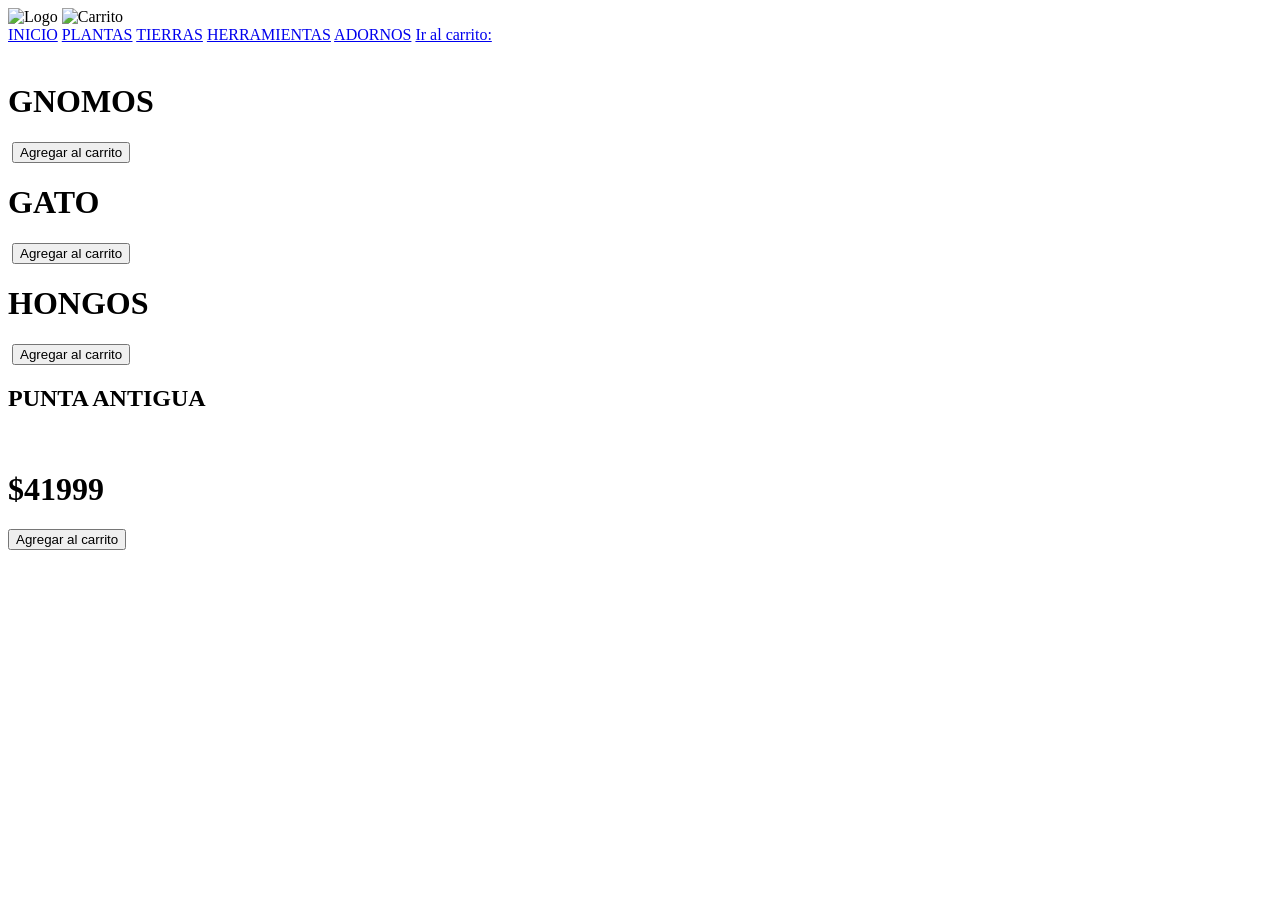
==== adornos.html @ 59104b5a "Add files via upload" ====
<!DOCTYPE html>
<html lang="en">
<head>
    <meta charset="UTF-8">
    <meta http-equiv="X-UA-Compatible" content="IE=edge">
    <meta name="viewport" content="width=device-width, initial-scale=1.0">
    <title>Curlden</title>
    <link rel="stylesheet" href="assets/style.css">
    <link rel="stylesheet" href="assets/node_modules/bootstrap/dist/css/bootstrap.min.css">
</head>
<body>
<div>
    <header>
        <img src="imagenes/banner.jpeg" alt="Logo" class="foto1">
        <img src="imagenes/carrito.png" alt="Carrito" class="foto2">
        <nav>
            <a href="index.html" class="inicio">INICIO</a>
            <a href="plantas.html" class="plantas">PLANTAS</a>
            <a href="tierras.html" class="tierras">TIERRAS</a>
            <a href="herramientas.html" class="herramientas">HERRAMIENTAS</a>
            <a href="adornos.html" class="adornos">ADORNOS</a>
            <a href="carrito.html" class="carrito">Ir al carrito:</a>
        </nav>
    </header>
</div>
<div>
    <img src="imagenes/adornosjardin.png" class="fadornos" alt="">
</div>
<div class="tarjeta22">
    <h1 class="nom8"><strong>GNOMOS</strong></h1>
    <img src="imagenes/gnomos.jpeg" class="pro22" alt="">
    <button onclick="agregarAlCarrito(25)" class="btn-carrito">Agregar al carrito</button>
</div>
<div class="tarjeta23">
    <h1 class="nom9"><strong>GATO</strong></h1>
    <img src="imagenes/gatoceramica.jpeg" class="pro23" alt="">
    <button onclick="agregarAlCarrito(26)" class="btn-carrito">Agregar al carrito</button>
</div>
<div class="tarjeta24">
    <h1 class="nom8"><strong>HONGOS</strong></h1>
    <img src="imagenes/hongos.jpeg" class="pro24" alt="">
    <button onclick="agregarAlCarrito(27)" class="btn-carrito">Agregar al carrito</button>
</div>
<div class="tarjeta25">
    <h2 class="nom10"><strong>PUNTA ANTIGUA</strong></h2>
    <img src="imagenes/antiguedad.png" class="pro25" alt="">
    <h1 class="texto12"><strong>$41999</strong></h1>
    <button onclick="agregarAlCarrito(28)" class="btn-carrito">Agregar al carrito</button>
</div>

<script src="assets/node_modules/bootstrap/dist/js/bootstrap.bundle.min.js"></script>

<script src="ScriptCatalogo.js"></script>

</body>
</html>
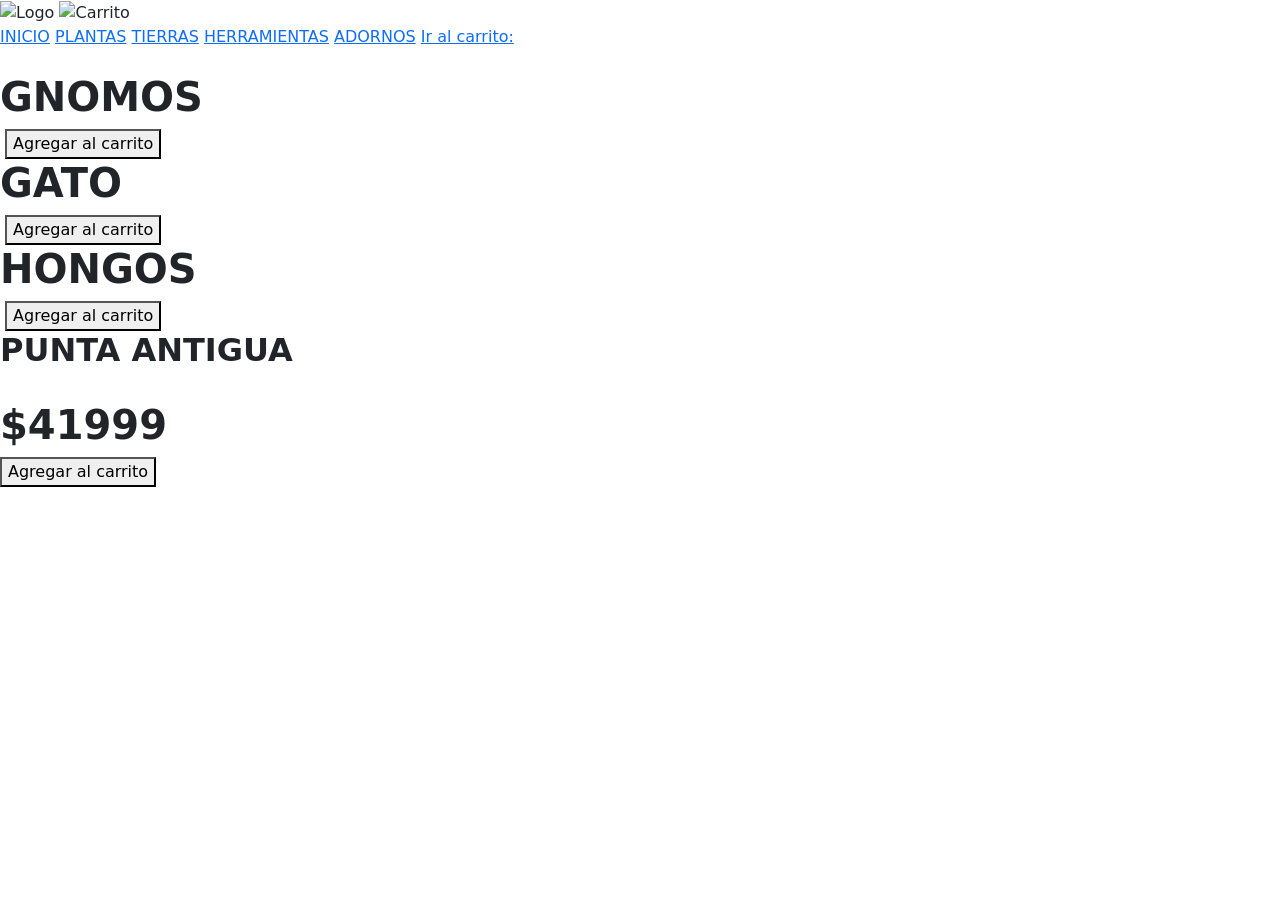
==== commit 6bdb90ce: "Update adornos.html" ====
--- a/adornos.html
+++ b/adornos.html
@@ -7,6 +7,8 @@
     <title>Curlden</title>
     <link rel="stylesheet" href="assets/style.css">
     <link rel="stylesheet" href="assets/node_modules/bootstrap/dist/css/bootstrap.min.css">
+    <link href="https://cdn.jsdelivr.net/npm/bootstrap@5.0.2/dist/css/bootstrap.min.css" rel="stylesheet" integrity="sha384-EVSTQN3/azprG1Anm3QDgpJLIm9Nao0Yz1ztcQTwFspd3yD65VohhpuuCOmLASjC" crossorigin="anonymous">
+
 </head>
 <body>
 <div>
@@ -49,6 +51,8 @@
 </div>
 
 <script src="assets/node_modules/bootstrap/dist/js/bootstrap.bundle.min.js"></script>
+<script src="https://cdn.jsdelivr.net/npm/bootstrap@5.0.2/dist/js/bootstrap.bundle.min.js" integrity="sha384-MrcW6ZMFYlzcLA8Nl+NtUVF0sA7MsXsP1UyJoMp4YLEuNSfAP+JcXn/tWtIaxVXM" crossorigin="anonymous"></script>
+
 
 <script src="ScriptCatalogo.js"></script>
 
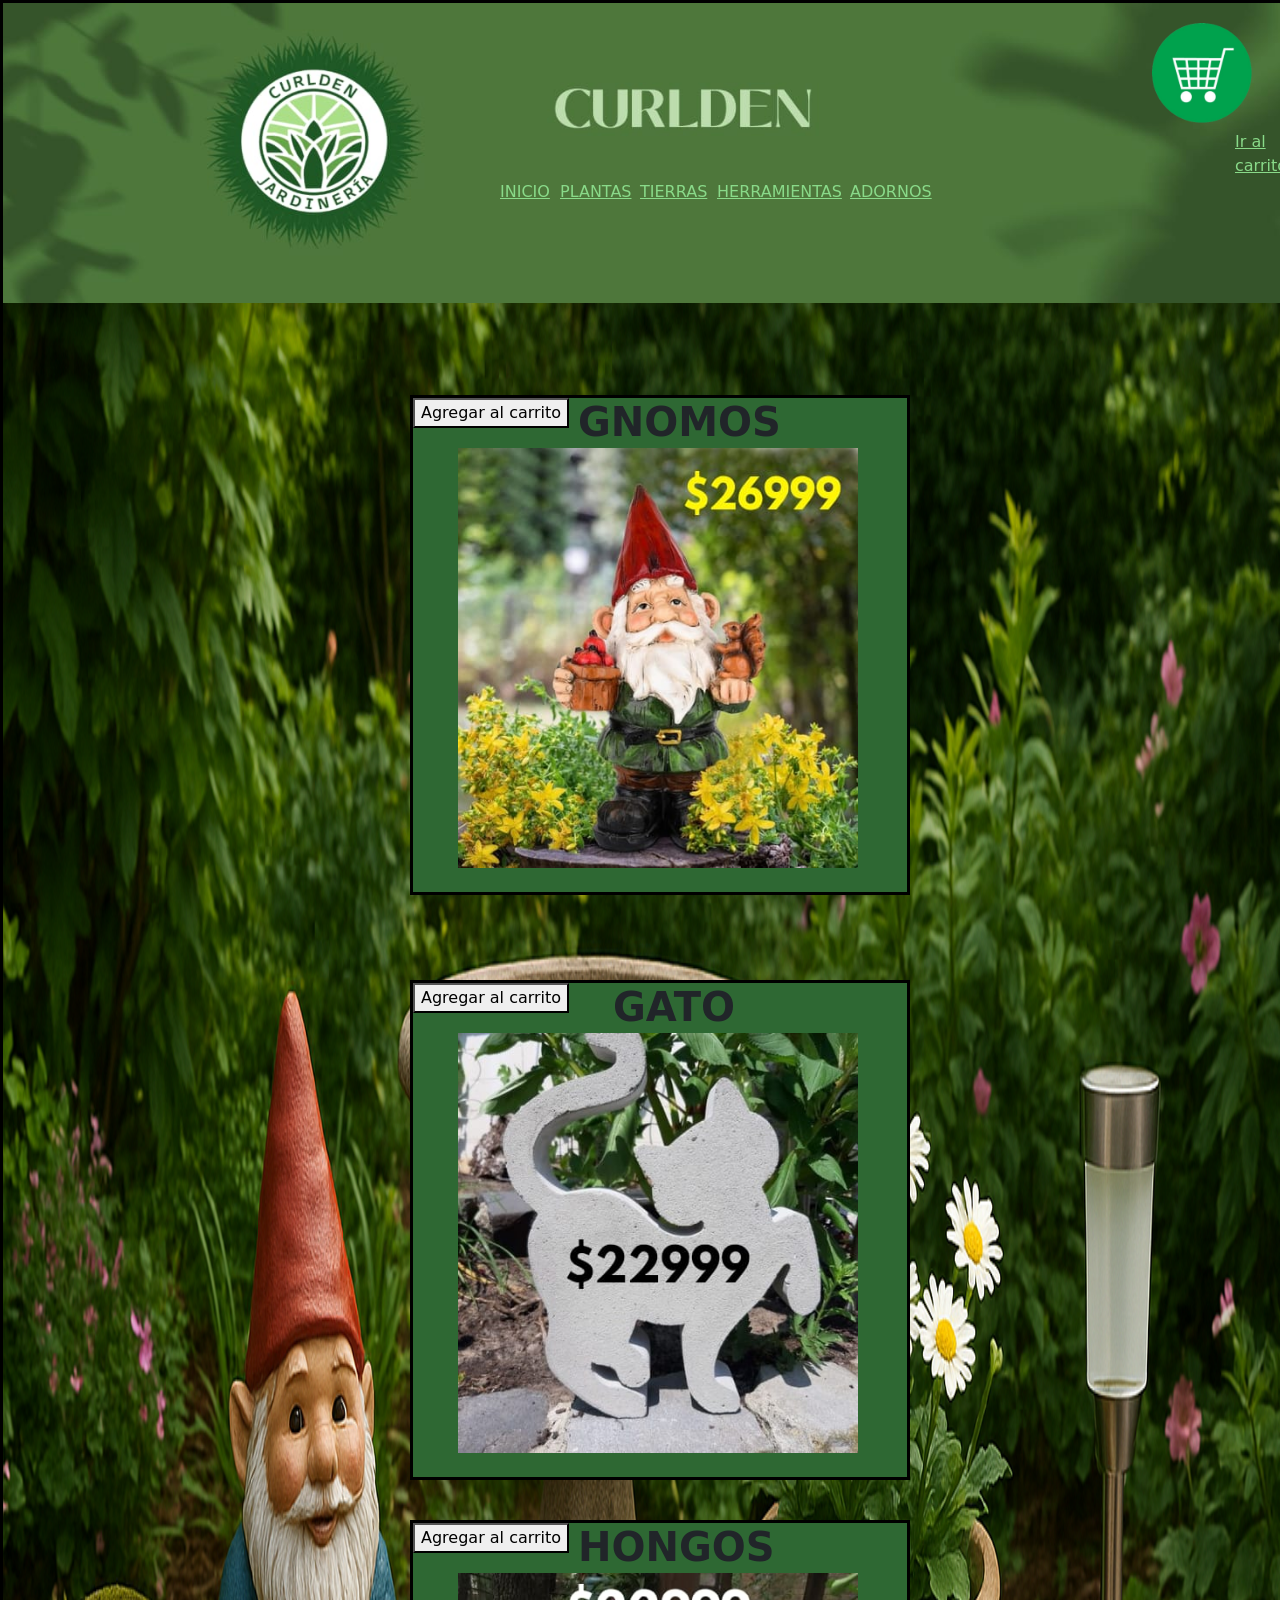
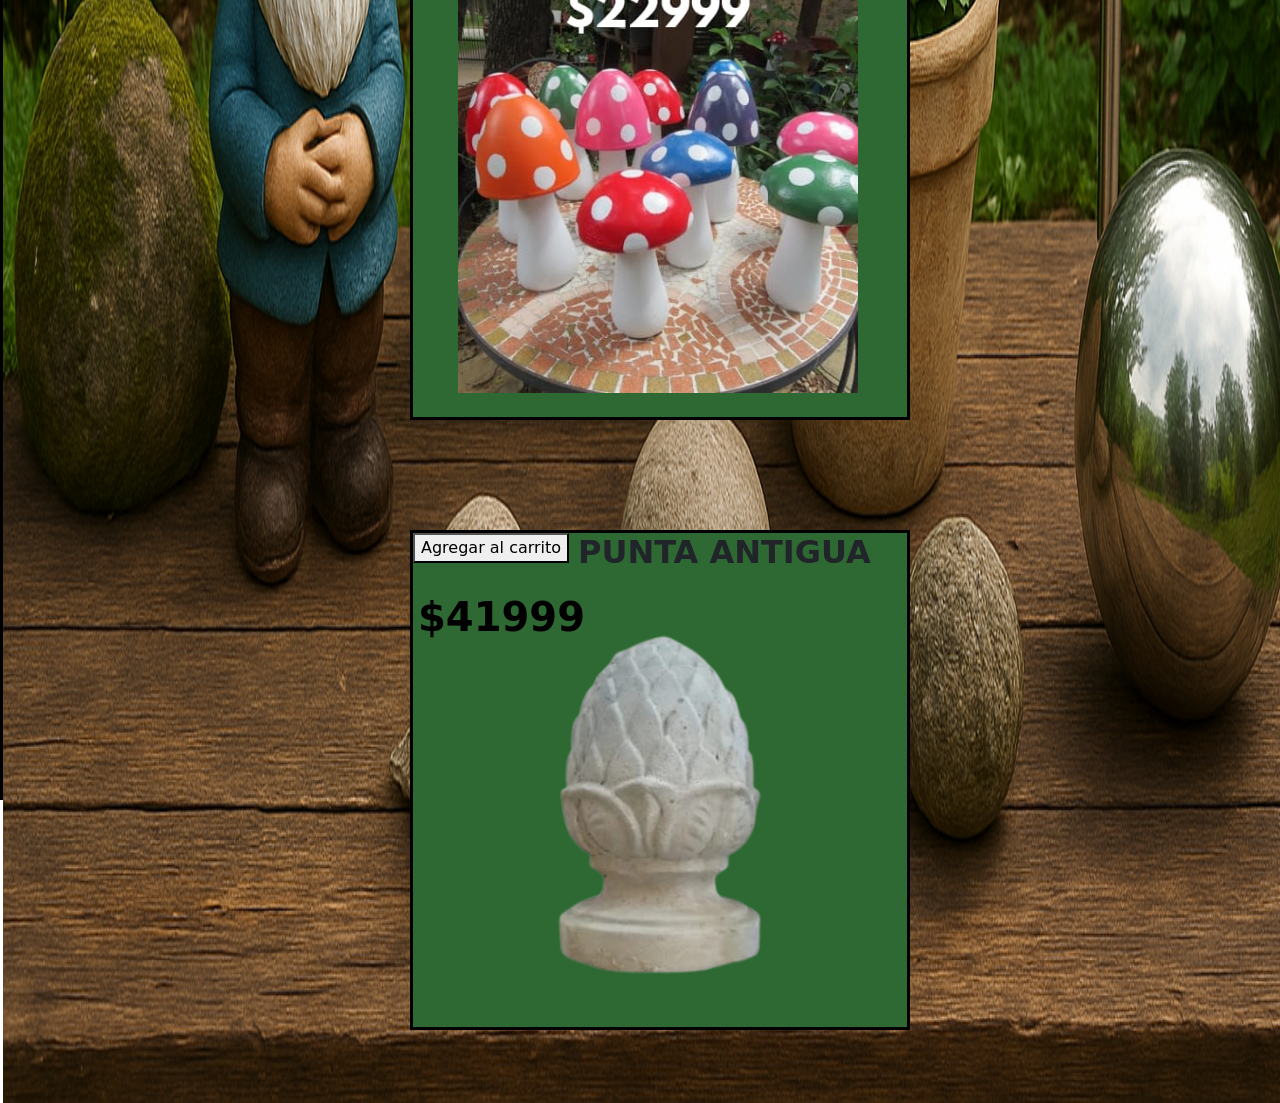
==== commit 4127d073: "Update adornos.html" ====
--- a/adornos.html
+++ b/adornos.html
@@ -5,16 +5,16 @@
     <meta http-equiv="X-UA-Compatible" content="IE=edge">
     <meta name="viewport" content="width=device-width, initial-scale=1.0">
     <title>Curlden</title>
-    <link rel="stylesheet" href="assets/style.css">
-    <link rel="stylesheet" href="assets/node_modules/bootstrap/dist/css/bootstrap.min.css">
+    <link rel="stylesheet" href="style.css">
+    <link rel="stylesheet" href="node_modules/bootstrap/dist/css/bootstrap.min.css">
     <link href="https://cdn.jsdelivr.net/npm/bootstrap@5.0.2/dist/css/bootstrap.min.css" rel="stylesheet" integrity="sha384-EVSTQN3/azprG1Anm3QDgpJLIm9Nao0Yz1ztcQTwFspd3yD65VohhpuuCOmLASjC" crossorigin="anonymous">
 
 </head>
 <body>
 <div>
     <header>
-        <img src="imagenes/banner.jpeg" alt="Logo" class="foto1">
-        <img src="imagenes/carrito.png" alt="Carrito" class="foto2">
+        <img src="banner.jpeg" alt="Logo" class="foto1">
+        <img src="carrito.png" alt="Carrito" class="foto2">
         <nav>
             <a href="index.html" class="inicio">INICIO</a>
             <a href="plantas.html" class="plantas">PLANTAS</a>
@@ -26,34 +26,32 @@
     </header>
 </div>
 <div>
-    <img src="imagenes/adornosjardin.png" class="fadornos" alt="">
+    <img src="adornosjardin.png" class="fadornos" alt="">
 </div>
 <div class="tarjeta22">
     <h1 class="nom8"><strong>GNOMOS</strong></h1>
-    <img src="imagenes/gnomos.jpeg" class="pro22" alt="">
+    <img src="gnomos.jpeg" class="pro22" alt="">
     <button onclick="agregarAlCarrito(25)" class="btn-carrito">Agregar al carrito</button>
 </div>
 <div class="tarjeta23">
     <h1 class="nom9"><strong>GATO</strong></h1>
-    <img src="imagenes/gatoceramica.jpeg" class="pro23" alt="">
+    <img src="gatoceramica.jpeg" class="pro23" alt="">
     <button onclick="agregarAlCarrito(26)" class="btn-carrito">Agregar al carrito</button>
 </div>
 <div class="tarjeta24">
     <h1 class="nom8"><strong>HONGOS</strong></h1>
-    <img src="imagenes/hongos.jpeg" class="pro24" alt="">
+    <img src="hongos.jpeg" class="pro24" alt="">
     <button onclick="agregarAlCarrito(27)" class="btn-carrito">Agregar al carrito</button>
 </div>
 <div class="tarjeta25">
     <h2 class="nom10"><strong>PUNTA ANTIGUA</strong></h2>
-    <img src="imagenes/antiguedad.png" class="pro25" alt="">
+    <img src="antiguedad.png" class="pro25" alt="">
     <h1 class="texto12"><strong>$41999</strong></h1>
     <button onclick="agregarAlCarrito(28)" class="btn-carrito">Agregar al carrito</button>
 </div>
 
-<script src="assets/node_modules/bootstrap/dist/js/bootstrap.bundle.min.js"></script>
+<script src="node_modules/bootstrap/dist/js/bootstrap.bundle.min.js"></script>
 <script src="https://cdn.jsdelivr.net/npm/bootstrap@5.0.2/dist/js/bootstrap.bundle.min.js" integrity="sha384-MrcW6ZMFYlzcLA8Nl+NtUVF0sA7MsXsP1UyJoMp4YLEuNSfAP+JcXn/tWtIaxVXM" crossorigin="anonymous"></script>
-
-
 <script src="ScriptCatalogo.js"></script>
 
 </body>
--- a/style.css
+++ b/style.css
@@ -0,0 +1,618 @@
+body{
+    border: 3px solid black;
+    margin-right: 10%;
+    margin-left: 10%;
+    height: 2400px;
+}
+.descuento{
+    display: flex;
+    background-color: rgb(41, 85, 41);
+}
+.foto1{
+    border-radius: 100;
+    width: 1360px;
+    height: 300px;
+}
+.foto2{
+    position: absolute;
+    top: 23px;
+    left: 90%;
+    width: 100px;
+    height: 100px;
+}
+.inicio{
+    position: absolute;
+    top: 180px;
+    left: 500px;
+    color: rgb(137, 218, 137);
+}
+.plantas{
+    position: absolute;
+    top: 180px;
+    left: 560px;
+    color: rgb(137, 218, 137);
+}
+.tierras{
+    position: absolute;
+    top: 180px;
+    left: 640px;
+    color: rgb(137, 218, 137);
+}
+.herramientas{
+    position: absolute;
+    top: 180px;
+    left: 717px;
+    color: rgb(137, 218, 137);
+}
+.adornos{
+    position: absolute;
+    top: 180px;
+    left: 850px;
+    color: rgb(137, 218, 137);
+}
+.carrito{
+    position: absolute;
+    top: 130px;
+    left: 1235px;
+    color: rgb(137, 218, 137);
+}
+.verde{
+    position: absolute;
+    top: 1465px;
+    width: 1360px;
+    height: 100px;
+}
+.fotodes{
+    margin-left: 20%;
+    width: 400px;
+    height: 400px;
+}
+.texto1{
+    position: absolute;
+    top: 1490px;
+    left: 540px;
+    color: antiquewhite;
+}
+.texto2{
+    position: absolute;
+    top: 2120px;
+    color: rgb(0, 0, 0);
+}
+.texto3{
+    position: absolute;
+    top: 2170px;
+    color: rgb(0, 0, 0);
+}
+.verdebanner{
+    position: absolute;
+    top: 1565px;
+    left: 1px;
+    width: 1365px;
+    height: 500px;
+}
+.card{
+    top: 120px;
+    left: 40px;
+    width: 250px;
+    height: 200px;
+    margin-left: 4%;
+}
+.cont{
+    display: flex;
+}
+.contacto{
+    width: 1360px;
+    height: 500px
+}
+.hojas{
+    height: 2400px;
+    width: 1360px;
+}
+.nom{
+    position: absolute;
+    left: 155px;
+}
+.tarjeta1{
+    border: 3px solid black;
+    position: absolute;
+    width: 375px;
+    height: 375px;
+    left: 220px;
+    top: 500px;
+    background-color: rgb(50, 93, 55);
+}
+.pro1{
+    width: 300px;
+    height: 300px;
+    position: absolute;
+    left: 40px;
+    top: 20px;
+}
+.texto4{
+    position: absolute;
+    left: 15px;
+    top: 40px;
+    color: black;
+}
+.tarjeta2{
+    border: 3px solid black;
+    position: absolute;
+    width: 375px;
+    height: 375px;
+    left: 765px;
+    top: 500px;
+    background-color: rgb(50, 93, 55);
+}
+.pro2{
+    width: 350px;
+    height: 370px;
+    position: absolute;
+    left: 20px;
+    top: 20px;
+}
+.tarjeta3{
+    border: 3px solid black;
+    position: absolute;
+    width: 375px;
+    height: 375px;
+    left: 220px;
+    top: 1080px;
+    background-color: rgb(50, 93, 55);
+}
+.pro3{
+    width: 365px;
+    height: 380px;
+    position: absolute;
+    left: 10px;
+    top: 20px;
+}
+.tarjeta4{
+    border: 3px solid black;
+    position: absolute;
+    width: 375px;
+    height: 375px;
+    left: 765px;
+    top: 1080px;
+    background-color: rgb(50, 93, 55);
+}
+.pro4{
+    width: 360px;
+    height: 380px;
+    position: absolute;
+    left: 10px;
+    top: 20px;
+}
+.tarjeta5{
+    border: 3px solid black;
+    position: absolute;
+    width: 375px;
+    height: 375px;
+    left: 220px;
+    top: 1650px;
+    background-color: rgb(50, 93, 55);
+}
+.pro5{
+    width: 340px;
+    height: 360px;
+    position: absolute;
+    left: 10px;
+    top: 20px;
+}
+.tarjeta6{
+    border: 3px solid black;
+    position: absolute;
+    width: 375px;
+    height: 375px;
+    left: 765px;
+    top: 1080px;
+    background-color: rgb(50, 93, 55);
+}
+.pro6{
+    width: 340px;
+    height: 360px;
+    position: absolute;
+    left: 10px;
+    top: 20px;
+}
+.tarjeta7{
+    border: 3px solid black;
+    position: absolute;
+    width: 375px;
+    height: 375px;
+    left: 765px;
+    top: 1650px;
+    background-color: rgb(50, 93, 55);
+}
+.pro7{
+    width: 340px;
+    height: 360px;
+    position: absolute;
+    left: 10px;
+    top: 20px;
+}
+.texto5{
+    position: absolute;
+    left: 10px;
+    top: 40px;
+    color: black;
+}
+.tarjeta8{
+    border: 3px solid black;
+    position: absolute;
+    width: 375px;
+    height: 375px;
+    left: 765px;
+    top: 2250px;
+    background-color: rgb(50, 93, 55);
+}
+.nom1{
+    position: absolute;
+    left: 150px;
+}
+.pro8{
+    width: 340px;
+    height: 360px;
+    position: absolute;
+    left: 10px;
+    top: 20px;
+}
+.tarjeta9{
+    border: 3px solid black;
+    position: absolute;
+    width: 375px;
+    height: 375px;
+    left: 220px;
+    top: 2250px;
+    background-color: rgb(50, 93, 55);
+}
+.pro9{
+    width: 340px;
+    height: 360px;
+    position: absolute;
+    left: 10px;
+    top: 12px;
+}
+.tierraa{
+    height: 2400px;
+    width: 1360px;
+}
+.tarjeta10{
+    border: 3px solid black;
+    position: absolute;
+    width: 500px;
+    height: 500px;
+    left: 410px;
+    top: 395px;
+    background-color: rgb(107, 85, 49);
+}
+.nom2{
+    position: absolute;
+    left: 150px;
+}
+.pro10{
+    width: 400px;
+    height: 420px;
+    position: absolute;
+    left: 0px;
+    top: 20px;
+}
+.texto6{
+    position: absolute;
+    left: 180px;
+    top: 440px;
+    color: black;
+}
+.tarjeta11{
+    border: 3px solid black;
+    position: absolute;
+    width: 500px;
+    height: 500px;
+    left: 410px;
+    top: 980px;
+    background-color: rgb(107, 85, 49);
+}
+.pro11{
+    width: 400px;
+    height: 420px;
+    position: absolute;
+    left: 0px;
+    top: 35px;
+}
+.texto7{
+    position: absolute;
+    left: 180px;
+    top: 440px;
+    color: black;
+}
+.tarjeta12{
+    border: 3px solid black;
+    position: absolute;
+    width: 500px;
+    height: 500px;
+    left: 410px;
+    top: 1520px;
+    background-color: rgb(107, 85, 49);
+}
+.pro12{
+    width: 400px;
+    height: 420px;
+    position: absolute;
+    left: 0px;
+    top: 35px;
+}
+.texto8{
+    position: absolute;
+    left: 180px;
+    top: 440px;
+    color: black;
+}
+.tarjeta13{
+    border: 3px solid black;
+    position: absolute;
+    width: 500px;
+    height: 500px;
+    left: 410px;
+    top: 2130px;
+    background-color: rgb(107, 85, 49);
+}
+.pro13{
+    width: 400px;
+    height: 420px;
+    position: absolute;
+    left: 0px;
+    top: 35px;
+}
+.texto9{
+    position: absolute;
+    left: 180px;
+    top: 440px;
+    color: black;
+}
+.fnegro{
+    height: 2400px;
+    width: 1360px;
+}
+.nom3{
+    position: absolute;
+    left: 155px;
+}
+.tarjeta14{
+    border: 3px solid black;
+    position: absolute;
+    width: 375px;
+    height: 375px;
+    left: 220px;
+    top: 500px;
+    background-color: rgb(108, 122, 110);
+}
+.pro14{
+    width: 400px;
+    height: 400px;
+    position: absolute;
+    left: 0px;
+    top: 20px;
+}
+.texto10{
+    position: absolute;
+    left: 5px;
+    top: 60px;
+    color: black;
+}
+.tarjeta15{
+    border: 3px solid black;
+    position: absolute;
+    width: 375px;
+    height: 375px;
+    left: 765px;
+    top: 500px;
+    background-color: rgb(108, 122, 110);
+}
+.pro15{
+    width: 280px;
+    height: 300px;
+    position: absolute;
+    left: 40px;
+    top: 70px;
+}
+.texto11{
+    position: absolute;
+    left: 5px;
+    top: 60px;
+    color: black;
+}
+.nom4{
+    position: absolute;
+    left: 145px;
+}
+.tarjeta16{
+    border: 3px solid black;
+    position: absolute;
+    width: 375px;
+    height: 375px;
+    left: 220px;
+    top: 1080px;
+    background-color: rgb(108, 122, 110);
+}
+.pro16{
+    width: 365px;
+    height: 380px;
+    position: absolute;
+    left: 10px;
+    top: 20px;
+}
+.texto12{
+    position: absolute;
+    left: 5px;
+    top: 60px;
+    color: black;
+}
+.nom5{
+    position: absolute;
+    left: 140px;
+}
+.tarjeta17{
+    border: 3px solid black;
+    position: absolute;
+    width: 375px;
+    height: 375px;
+    left: 765px;
+    top: 1080px;
+    background-color: rgb(108, 122, 110);
+}
+.pro17{
+    width: 325px;
+    height: 340px;
+    position: absolute;
+    left: 35px;
+    top: 22px;
+}
+.tarjeta18{
+    border: 3px solid black;
+    position: absolute;
+    width: 375px;
+    height: 375px;
+    left: 220px;
+    top: 1650px;
+    background-color: rgb(108, 122, 110);
+}
+.pro18{
+    width: 325px;
+    height: 340px;
+    position: absolute;
+    left: 1px;
+    top: 38px;
+}
+.nom6{
+    position: absolute;
+    left: 160px;
+}
+.tarjeta19{
+    border: 3px solid black;
+    position: absolute;
+    width: 375px;
+    height: 375px;
+    left: 765px;
+    top: 1650px;
+    background-color: rgb(108, 122, 110);
+}
+.pro19{
+    width: 305px;
+    height: 320px;
+    position: absolute;
+    left: 35px;
+    top: 38px;
+}
+.nom7{
+    position: absolute;
+    left: 131px;
+}
+.tarjeta20{
+    border: 3px solid black;
+    position: absolute;
+    width: 375px;
+    height: 375px;
+    left: 220px;
+    top: 2250px;
+    background-color: rgb(108, 122, 110);
+}
+.pro20{
+    width: 315px;
+    height: 320px;
+    position: absolute;
+    left: 1px;
+    top: 35px;
+}
+.tarjeta21{
+    border: 3px solid black;
+    position: absolute;
+    width: 375px;
+    height: 375px;
+    left: 765px;
+    top: 2250px;
+    background-color: rgb(108, 122, 110);
+}
+.pro21{
+    width: 380px;
+    height: 380px;
+    position: absolute;
+}
+.fadornos{
+    height: 2400px;
+    width: 1360px;
+}
+.tarjeta22{
+    border: 3px solid black;
+    position: absolute;
+    width: 500px;
+    height: 500px;
+    left: 410px;
+    top: 395px;
+    background-color: rgb(46, 104, 51);
+}
+.pro22{
+    width: 400px;
+    height: 420px;
+    position: absolute;
+    left: 45px;
+    top: 50px;
+}
+.nom8{
+    position: absolute;
+    left: 165px;
+}
+.tarjeta23{
+    border: 3px solid black;
+    position: absolute;
+    width: 500px;
+    height: 500px;
+    left: 410px;
+    top: 980px;
+    background-color: rgb(46, 104, 51);
+}
+.pro23{
+    width: 400px;
+    height: 420px;
+    position: absolute;
+    left: 45px;
+    top: 50px;
+}
+.nom9{
+    position: absolute;
+    left: 200px;
+}
+.tarjeta24{
+    border: 3px solid black;
+    position: absolute;
+    width: 500px;
+    height: 500px;
+    left: 410px;
+    top: 1520px;
+    background-color: rgb(46, 104, 51);
+}
+.pro24{
+    width: 400px;
+    height: 420px;
+    position: absolute;
+    left: 45px;
+    top: 50px;
+}
+.tarjeta25{
+    border: 3px solid black;
+    position: absolute;
+    width: 500px;
+    height: 500px;
+    left: 410px;
+    top: 2130px;
+    background-color: rgb(46, 104, 51);
+}
+.pro25{
+    width: 450px;
+    height: 470px;
+    position: absolute;
+    left: 18px;
+    top: 20px;
+}
+.nom10{
+    position: absolute;
+    left: 165px;
+}
